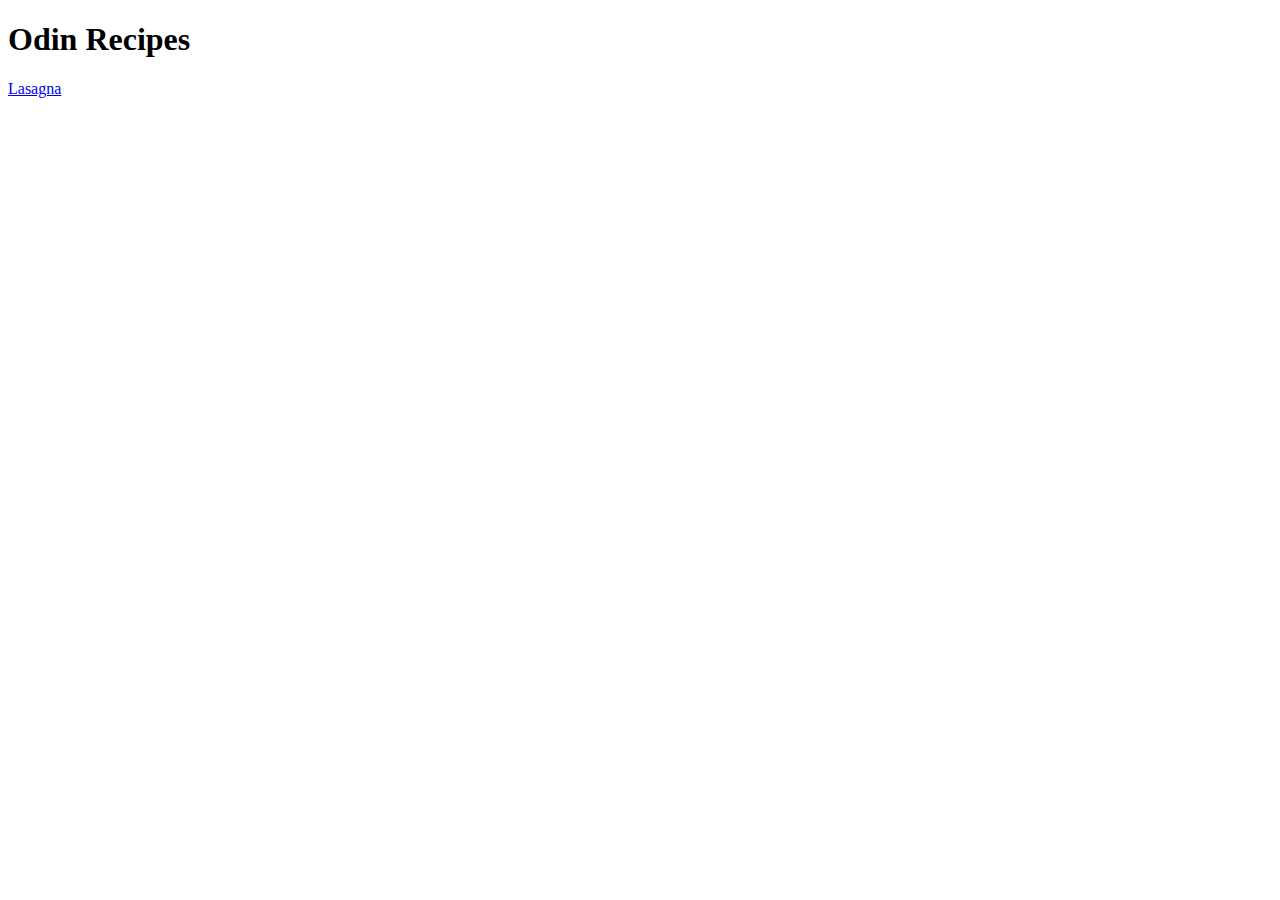
==== index.html @ 120f0c5d "added lasagna file and a link to the file from the main page" ====
<!DOCTYPE html>
<html lang="en">
  <head>
    <meta charset="UTF-8" />
    <meta http-equiv="X-UA-Compatible" content="IE=edge" />
    <meta name="viewport" content="width=device-width, initial-scale=1.0" />
    <title>Recipe</title>
  </head>
  <body>
    <h1>Odin Recipes</h1>
    <a href="recipe/lasagna.html">Lasagna</a>
  </body>
</html>
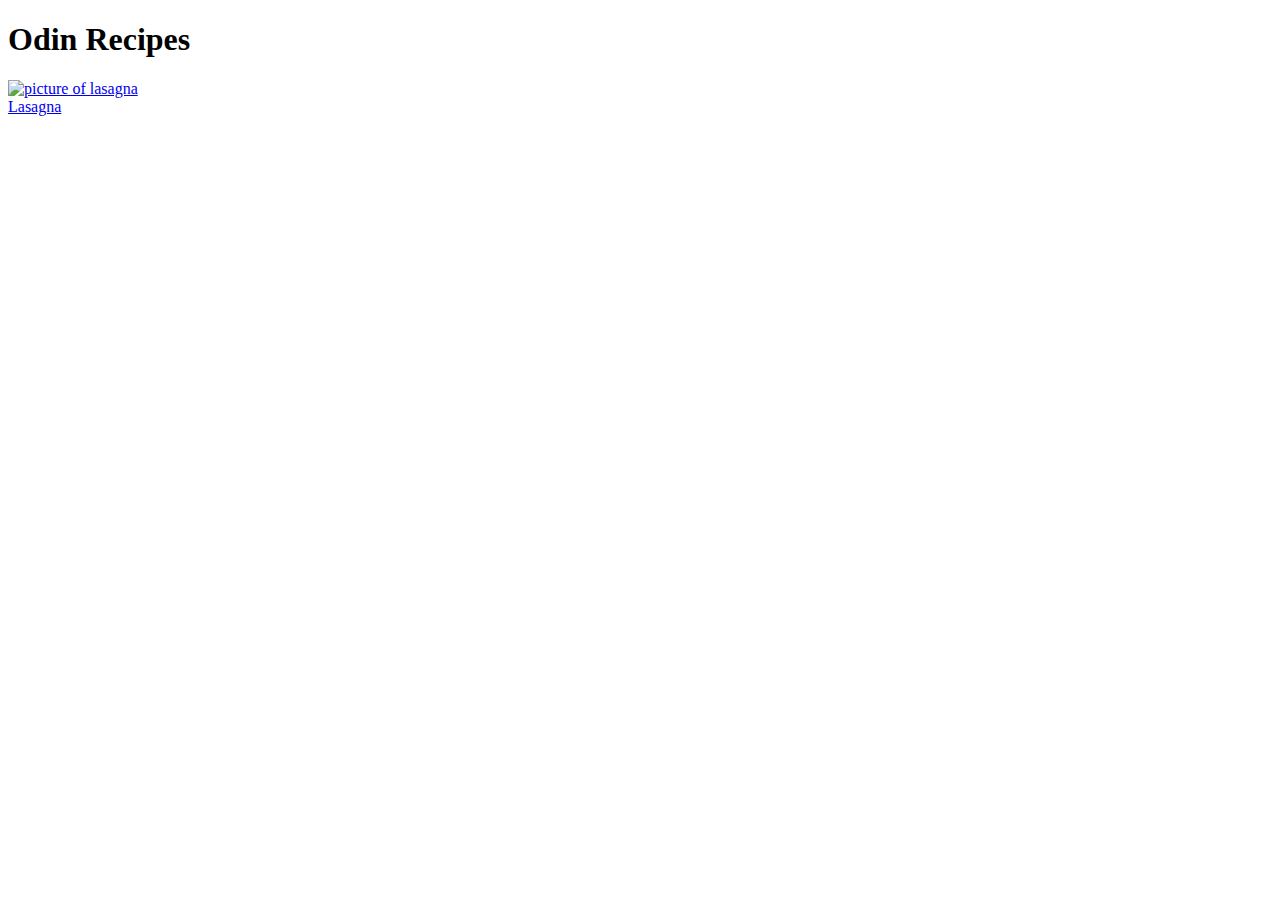
==== commit d64ad2d1: "added image" ====
--- a/index.html
+++ b/index.html
@@ -8,6 +8,12 @@
   </head>
   <body>
     <h1>Odin Recipes</h1>
-    <a href="recipe/lasagna.html">Lasagna</a>
+    <a href="./recipe/lasagna.html"
+      ><img
+        src="https://images.unsplash.com/photo-1574894709920-11b28e7367e3?ixlib=rb-1.2.1&ixid=MnwxMjA3fDB8MHxwaG90by1wYWdlfHx8fGVufDB8fHx8&auto=format&fit=crop&w=435&q=80"
+        alt="picture of lasagna"
+    /></a>
+    <br />
+    <a href="./recipe/lasagna.html">Lasagna</a>
   </body>
 </html>
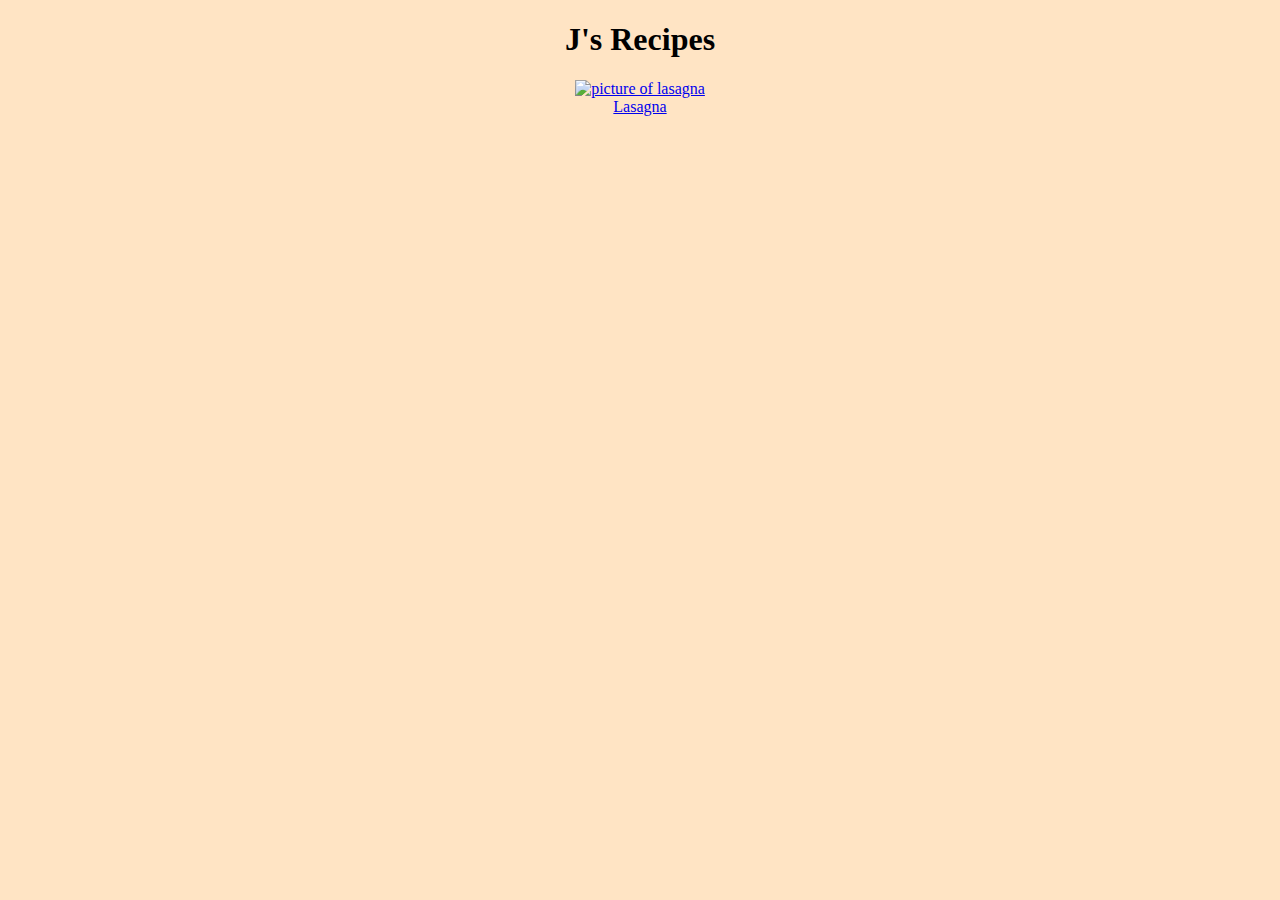
==== commit bb35dc42: "added css to my project and added link to go back to main page from sub page" ====
--- a/index.html
+++ b/index.html
@@ -5,9 +5,10 @@
     <meta http-equiv="X-UA-Compatible" content="IE=edge" />
     <meta name="viewport" content="width=device-width, initial-scale=1.0" />
     <title>Recipe</title>
+    <link rel="stylesheet" href="styles.css" />
   </head>
   <body>
-    <h1>Odin Recipes</h1>
+    <h1>J's Recipes</h1>
     <a href="./recipe/lasagna.html"
       ><img
         src="https://images.unsplash.com/photo-1574894709920-11b28e7367e3?ixlib=rb-1.2.1&ixid=MnwxMjA3fDB8MHxwaG90by1wYWdlfHx8fGVufDB8fHx8&auto=format&fit=crop&w=435&q=80"
--- a/styles.css
+++ b/styles.css
@@ -0,0 +1,18 @@
+* {
+  background-color: bisque;
+  text-align: center;
+}
+
+h1 {
+  text-align: center;
+}
+
+img {
+  height: auto;
+  width: 300px;
+}
+
+.center {
+  list-style-position: inside;
+  text-align: center;
+}
